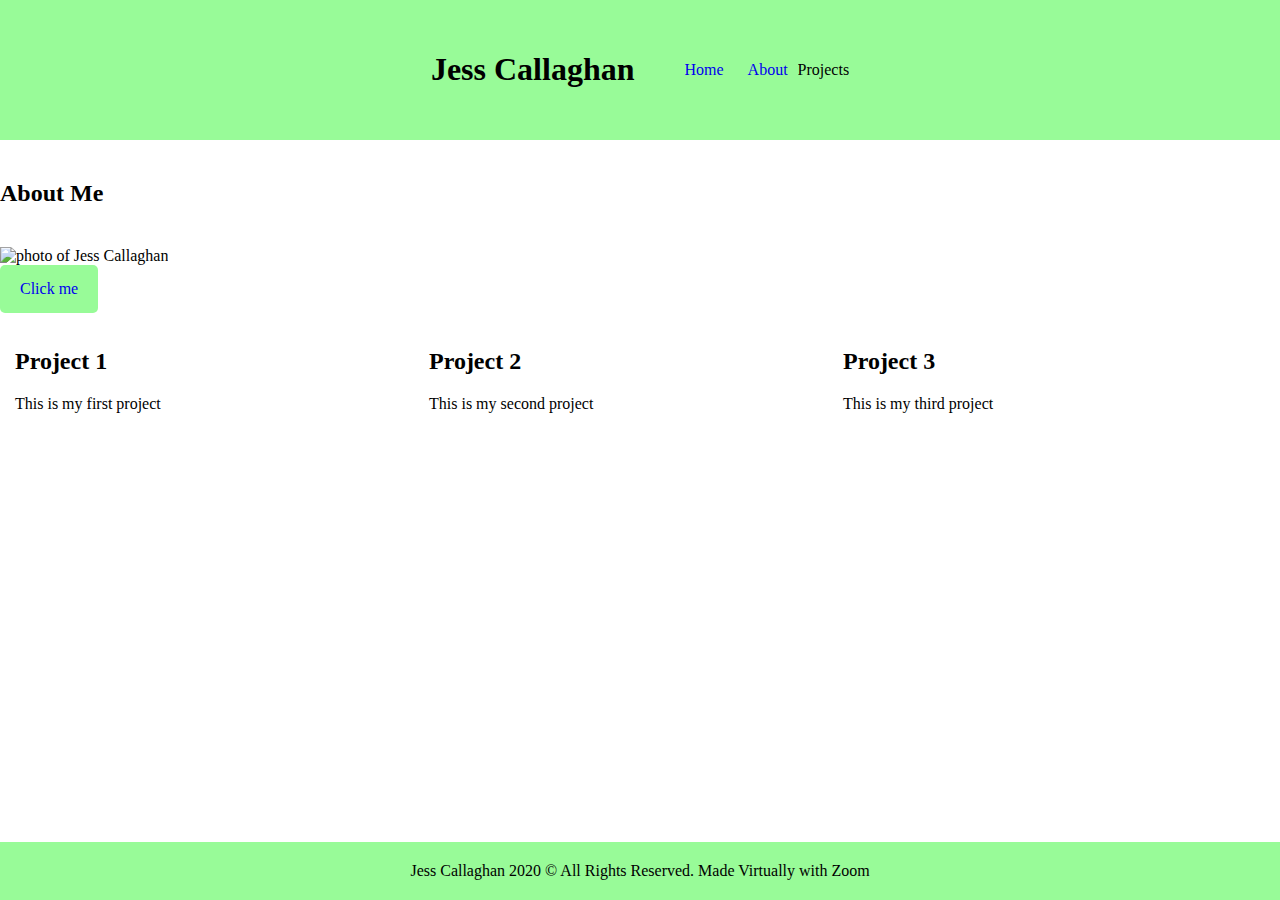
==== index.html @ 7c615ff2 "Add files via upload" ====
<!DOCTYPE html>
<html lang="en">

<head>
    <meta charset="UTF-8">
    <meta name="viewport" content="width=device-width, initial-scale=1.0">
    <title>Digital Portfolio</title>
    <link rel="stylesheet" href="style.css">
</head>

<body>
    <div class="navbar">
        <h1>Jess Callaghan</h1>
        <ul>
            <li><a href="index.html">Home</a></li>
            <li><a href="about.html">About</a></li>
            <div class="dropdown">
                <li class="dropdownButton">Projects</li>
                <div class="dropdownContent">
                    <a href="#">Project 1</a>
                    <a href="#">Project 2</a>
                    <a href="#">Project 3</a>
                </div>

            </div>

        </ul>
    </div>

    <div class="container">
        <h2 class="title">About Me</h2>
        
        <div class="image-container">
            <img src="images/jess photo.jpg" alt="photo of Jess Callaghan">
        </div>
    </div>

    <div class="button-container">
        <a href="#" class="button">Click me </a>
    </div>

    <div class="row">
        <div class="column">
            <h2>Project 1 </h2>
            <p>This is my first project</p>
        </div>
        <div class="column">
            <h2>Project 2</h2>
            <p>This is my second project</p>
        </div>
        <div class="column">
            <h2>Project 3</h2>
            <p>This is my third project </p>
        </div>
    </div>

    <div class="footer">
        Jess Callaghan 2020 &copy; All Rights Reserved. Made Virtually with Zoom
    </div>


<script src="index.js"></script>



</body>
</html>
---- style.css ----
body{
    margin: 0;
    padding: 0;
    color:black;
}

a{
    text-decoration:none;
}

.navbar {
    background-color:palegreen;
    justify-content: center;
    align-items: center;
    padding: 30px 20px;
    display: flex;
}

.navbar ul li {
    list-style-type: none;
    display: inline-block;
}

.navbar li a {
    text-decoration: none;
    padding: 15px 10px;
}

.dropdown {
    float: right;
    overflow: hidden;
}

.dropdown .dropdownButton {
    border: none;
    outline: none;
    background-color: inherit;
    font-family: inherit;
    font-size: 16px;
}

.dropdownContent {
    display: none;
    position: absolute;
    background-color: palegreen;
    min-width: 100px;
    z-index: 1;
}

.dropdownContent a {
    float: none;
    padding: 10px 15px;
    display: block;
    text-align: left;
}

.dropdownContent a:hover {
    background-color: white;
    color: palegreen;
}

.dropdown:hover .dropdownContent {
    display: block;
}

.container {
    text-align: left;
    justify-content: left;
    display: flex;
    flex-wrap:wrap;
}

.title {
    width: 100%;
    margin-top: 40px;
    margin-bottom: 40px;
}

.image-container {
    width: 33.33%;
}

.image-container img {
    width: 80px;
}

.button {
    text-decoration: none;
    padding: 15px 20px;
    background-color: palegreen;
    border-radius: 5px;
    display: inline-block;
}


.column {
    float: left;
    width: 30%;
    padding: 15px;
}

.row:after {
    content: "";
    display: table;
    clear: both;
}

@media screen and (max-width:640 px) {
    .column {
        width: 100%;
    }
}

.footer {
    text-align: center;
    background-color: palegreen;
    padding: 20px 50px;
    position: absolute;
    bottom: 0;
    width: 92.2%;
}
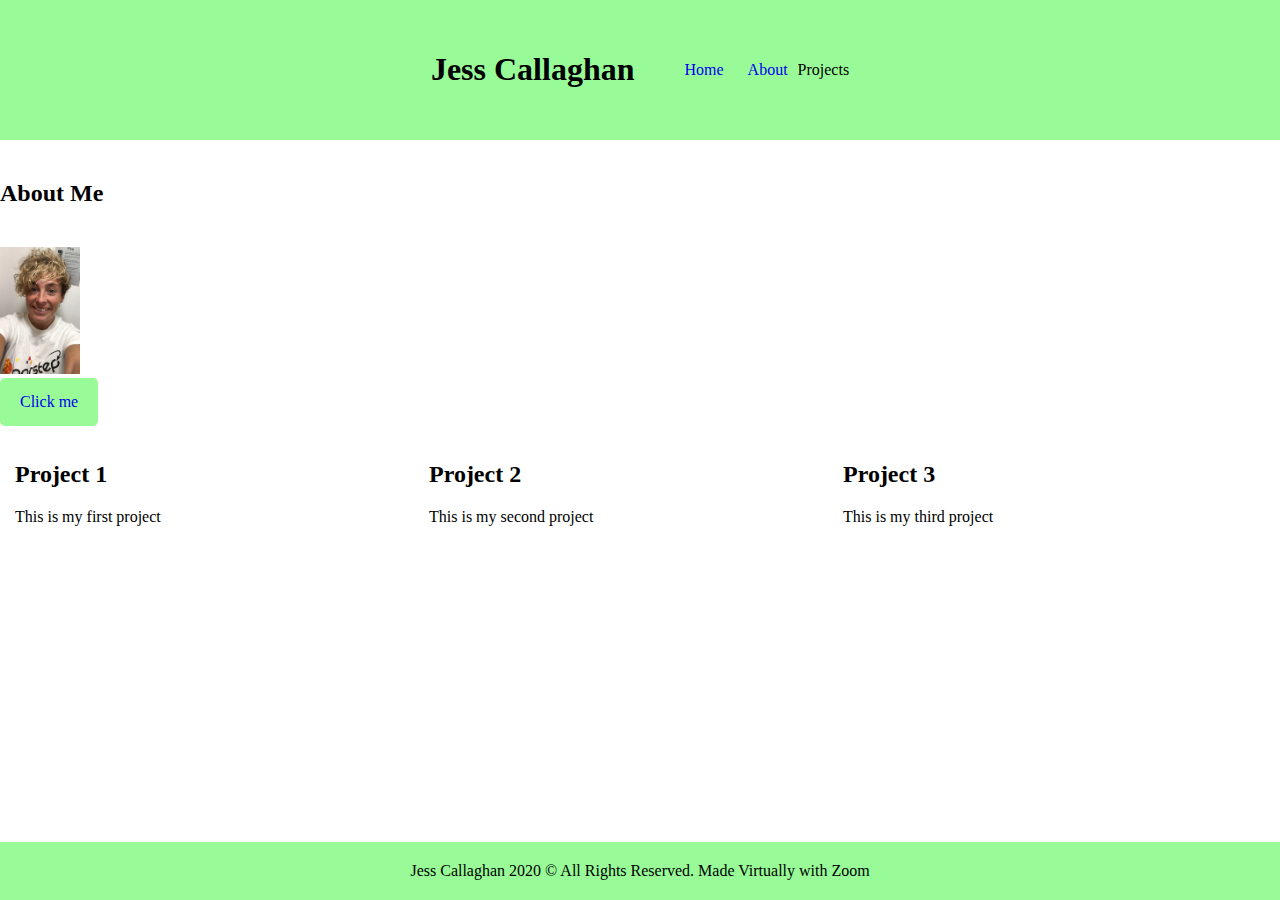
==== commit 48cf04d0: "Add files via upload" ====
--- a/index.html
+++ b/index.html
@@ -31,7 +31,7 @@
         <h2 class="title">About Me</h2>
         
         <div class="image-container">
-            <img src="images/jess photo.jpg" alt="photo of Jess Callaghan">
+            <img src="JessPhoto.jpg" alt="photo of Jess Callaghan">
         </div>
     </div>
 
